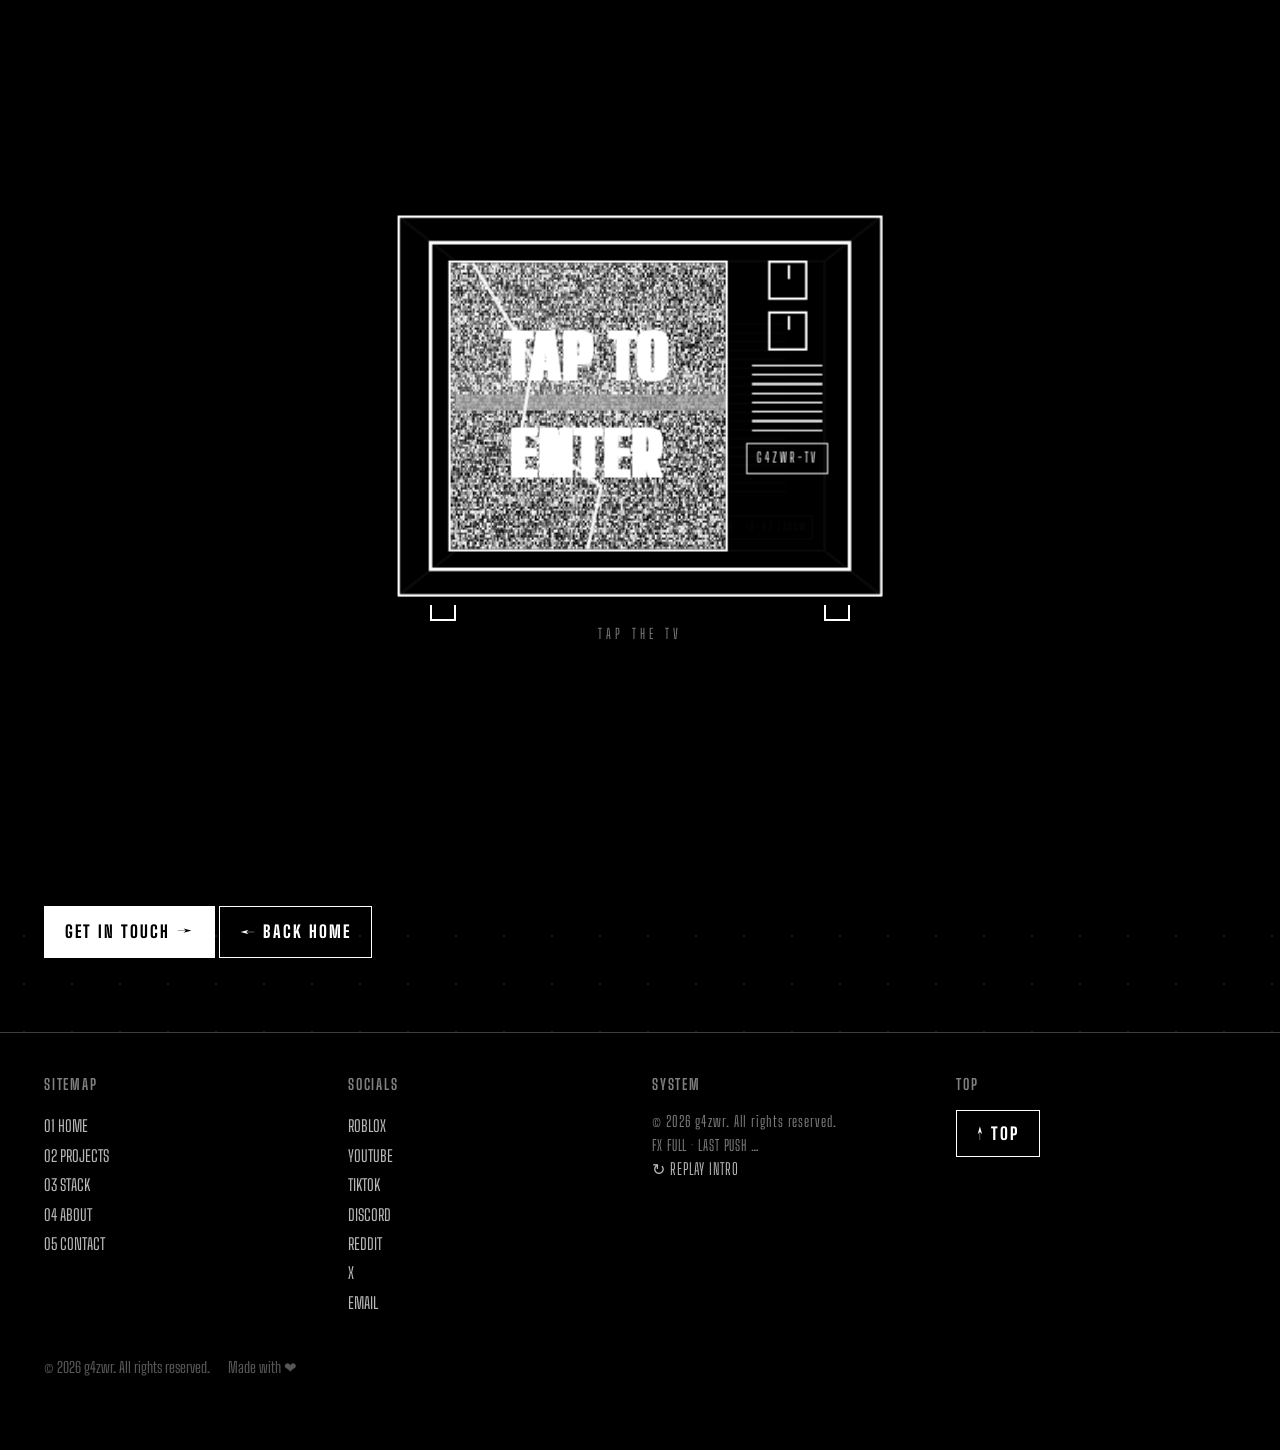
==== about/index.html @ 2f765b9e "Rebuild the site as a multi-page experience Bring in the newer local copy of the site: about/contact" ====
<!DOCTYPE html>
<html lang="en" data-fx="full">
<head>
<meta charset="utf-8">
<meta name="viewport" content="width=device-width,initial-scale=1">
<title>About — g4zwr</title>
<meta name="description" content="Bio, fast facts and GitHub-derived log for g4zwr.">
<link rel="canonical" href="/about/">
<meta name="theme-color" content="#000">
<meta property="og:type" content="website">
<meta property="og:title" content="About — g4zwr">
<meta property="og:description" content="Roblox systems in Luau, music, 2D/3D art.">
<meta property="og:image" content="/assets/img/og-image.png">
<meta property="og:url" content="/about/">
<meta name="twitter:card" content="summary_large_image">
<meta name="twitter:title" content="About — g4zwr">
<meta name="twitter:description" content="Roblox systems in Luau, music, 2D/3D art.">
<meta name="twitter:image" content="/assets/img/og-image.png">
<script type="application/ld+json">{"@context":"https://schema.org","@type":"Person","name":"g4zwr","alternateName":"gaze","jobTitle":"Gamedev","url":"/","sameAs":["https://www.roblox.com/users/10841765037","https://www.youtube.com/@g4zwr","https://www.tiktok.com/@g4zwr","https://discord.com/users/1296500534739734530","https://www.reddit.com/user/g4zwr","https://x.com/g4zwr_","mailto:g4zwr@duck.com"]}</script>
<script>try{if(sessionStorage.getItem("g4_trans"))document.documentElement.classList.add("g4-in");}catch(e){}</script>
<noscript><style>html.g4-in body::before{display:none!important}</style></noscript>
<link rel="icon" type="image/svg+xml" href="/assets/img/favicon.svg">
<link rel="preconnect" href="https://fonts.googleapis.com">
<link rel="preconnect" href="https://fonts.gstatic.com" crossorigin>
<link rel="preload" as="style" href="https://fonts.googleapis.com/css2?family=Big+Shoulders+Display:wght@700;800;900&family=Big+Shoulders+Text:wght@400;500;600&family=Space+Mono:wght@400;700&display=swap">
<link rel="stylesheet" href="https://fonts.googleapis.com/css2?family=Big+Shoulders+Display:wght@700;800;900&family=Big+Shoulders+Text:wght@400;500;600&family=Space+Mono:wght@400;700&display=swap">
<link rel="stylesheet" href="/assets/css/site.css">
</head>
<body data-page="about">
<a class="skip" href="#main">SKIP TO CONTENT</a>
<div id="ariaLive" class="sr" aria-live="polite"></div>
<div id="progress"></div>
<div id="crt" aria-hidden="true"></div>
<canvas id="sky" aria-hidden="true"></canvas>
<div id="frame" aria-hidden="true"><i></i><i></i><i></i><i></i></div>
<span class="fcoord" id="fTL">G4ZWR // ABOUT</span><span class="fcoord" id="fTR">B/W SIGNAL</span>
<span class="fcoord" id="fBL">GAZE</span><span class="fcoord" id="fBR">SCROLL 000%</span>

<header id="hud">
  <a class="logo" href="/" aria-label="g4zwr home"><b class="glitch" data-text="G4ZWR">G4ZWR</b><small>// GAZE</small></a>
  <nav id="mainnav" aria-label="Primary">
    <a href="/" >01 HOME</a><a href="/projects/">02 PROJECTS</a><a href="/stack/">03 STACK</a><a href="/about/" aria-current="page">04 ABOUT</a><a href="/contact/">05 CONTACT</a>
  </nav>
  <div class="hstat">
    <span class="clock num" id="clock">00:00:00</span>
    <button class="hbtn" id="fxBtn" aria-label="Cycle FX mode">FX FULL</button>
    <button class="hbtn" id="sndBtn" aria-label="Play or pause sound">SOUND</button>
    <canvas id="vuMini" width="34" height="14" aria-hidden="true"></canvas>
    <button class="hbtn" id="hamb" aria-label="Open menu" aria-expanded="false">☰</button>
  </div>
</header>
<canvas id="specEdge" aria-hidden="true"></canvas>
<div id="mmenu" role="dialog" aria-label="Menu">
  <a class="big" href="/">01 HOME <small>boot gate + hub</small> →</a>
  <a class="big" href="/projects/">02 PROJECTS <small>all repos</small> →</a>
  <a class="big" href="/stack/">03 STACK <small>tools dossier</small> →</a>
  <a class="big" href="/about/">04 ABOUT <small>bio + log</small> →</a>
  <a class="big" href="/contact/">05 CONTACT <small>channels</small> →</a>
  <p class="meta" id="mLatest">LATEST: …</p>
  <p class="meta num" id="mTime">00:00:00</p>
</div>

<!-- GATE: first visit per session only (tv-gate.js). Real 3D: 6 CSS-3D faces. -->
<div id="gate" role="button" tabindex="0" aria-label="Tap to enter the g4zwr site">
  <div class="tvscene"><div class="tv" id="tvBox">
    <div class="face f-front"><div class="bezel">
      <div class="screen"><canvas id="tvstatic" width="160" height="120"></canvas>
        <div class="tear"></div><div class="vhold"></div><div class="scan"></div><div class="glass"></div>
        <svg style="position:absolute;inset:0;width:100%;height:100%" viewBox="0 0 100 100" preserveAspectRatio="none" aria-hidden="true"><polyline points="8,0 30,34 26,58 55,78 50,100" fill="none" stroke="#fff" stroke-width="1.2" opacity="0.9"/></svg>
        <div class="tvtxt glitch" data-text="TAP TO ENTER">TAP TO ENTER</div>
      </div>
      <div class="side"><div class="knob"></div><div class="knob"></div><div class="slits"></div><div class="plate">G4ZWR-TV</div></div>
    </div></div>
    <div class="face f-back"><div class="vent"></div><div class="plate" style="position:absolute;bottom:12px;left:12px">MODEL G4-01 · B/W</div></div>
    <div class="face f-right"></div><div class="face f-left"></div>
    <div class="face f-top"><div class="ant"></div><div class="ant ant2"></div></div>
    <div class="face f-bottom"></div>
  </div></div>
  <div class="feet" aria-hidden="true" style="position:relative;width:min(70vw,420px)"><i></i><i></i></div>
  <p id="gateCap">TAP THE TV</p>
  <div class="speedlines" aria-hidden="true"></div>
</div>

<div id="pagewrap">
<main id="main">
<div class="wrap">
<p class="lbl">04 · DECRYPT // ABOUT</p>
<h1 class="glitch" data-text="ABOUT">ABOUT</h1>
<p class="tall" style="font-size:30px">Gamedev, mostly Roblox &amp; Luau. Based wherever the WiFi is decent.</p>
<section class="blk"><h2 class="reveal">WHAT I DO</h2>
<div class="grid12">
<div class="panel" style="grid-column:span 3"><h3>ROBLOX &amp; LUAU</h3><p>Game systems in Luau.</p></div>
<div class="panel" style="grid-column:span 3"><h3>FL STUDIO</h3><p>Music on PC and mobile.</p></div>
<div class="panel" style="grid-column:span 3"><h3>2D / 3D ART</h3><p>Drawing and animating.</p></div>
<div class="panel" style="grid-column:span 3"><h3>WINDOWS + ARCH</h3><p>Daily driver + secondary, btw.</p></div>
</div></section>
<section class="blk"><h2 class="reveal">GITHUB LOG</h2><div class="projGrid" id="ghLog"><div class="skel"></div></div></section>
<p><a class="btn solid" href="/contact/">GET IN TOUCH →</a> <a class="btn" href="/">← BACK HOME</a></p>
</div>
</main>

<nav id="railL" aria-label="Sections"></nav>

<div id="dock" role="region" aria-label="Now playing">
  <div class="dhead"><span>♪ TETO-LAIRAC · LOOP</span><span id="dTime" class="num">00:00 / 00:00</span></div>
  <canvas id="dockViz" width="340" height="64"></canvas>
  <div class="drow"><button id="dPlay" aria-label="Play or pause">▶</button><button id="dMute" aria-label="Mute">MUTE</button>
    <div id="seek" role="slider" aria-label="Seek" tabindex="0"><div id="seekFill"></div><span id="seekTip"></span></div></div>
  <div class="drow"><label class="meta" for="vol">VOL</label><input id="vol" type="range" min="0" max="1" step="0.01" value="0.8">
    <button id="dViz" aria-label="Cycle visualizer mode">VIZ: SCOPE</button></div>
  <button id="tapStart">▶ TAP TO START SOUND</button>
</div>
<div id="ticker"><span id="tickerIn">G4ZWR · </span></div>

<footer><div class="wrap">
  <div class="fcols">
    <div><p class="lbl">SITEMAP</p><p><a href="/">01 HOME</a><br><a href="/projects/">02 PROJECTS</a><br><a href="/stack/">03 STACK</a><br><a href="/about/">04 ABOUT</a><br><a href="/contact/">05 CONTACT</a></p></div>
    <div><p class="lbl">SOCIALS</p><p id="footSoc"><a href="https://www.roblox.com/users/10841765037" target="_blank" rel="noopener">ROBLOX</a><br><a href="https://www.youtube.com/@g4zwr" target="_blank" rel="noopener">YOUTUBE</a><br><a href="https://www.tiktok.com/@g4zwr" target="_blank" rel="noopener">TIKTOK</a><br><a href="https://discord.com/users/1296500534739734530" target="_blank" rel="noopener">DISCORD</a><br><a href="https://www.reddit.com/user/g4zwr" target="_blank" rel="noopener">REDDIT</a><br><a href="https://x.com/g4zwr_" target="_blank" rel="noopener">X</a><br><a href="mailto:g4zwr@duck.com">EMAIL</a></p></div>
    <div><p class="lbl">SYSTEM</p><p class="meta num">© <span class="yr">2026</span> g4zwr. All rights reserved.<br>FX <span id="footFx">FULL</span> · <span id="footPush">LAST PUSH …</span><br><a href="/" id="replayIntro">↻ REPLAY INTRO</a></p></div>
    <div><p class="lbl">TOP</p><p><button class="btn" onclick="scrollTo({top:0,behavior:'smooth'})">↑ TOP</button></p></div>
  </div>
  <div class="fine"><span>© <span class="yr">2026</span> g4zwr. All rights reserved.</span><span>Made with ❤</span></div>
</div></footer>
<button class="hbtn" id="toTop">↑ TOP</button>
</div><!-- /pagewrap -->

<canvas id="fxTrans" aria-hidden="true"></canvas>
<div id="transBoot" aria-hidden="true"><div class="bw tall">BOOT</div><div id="transBar"><div id="transBarFill"></div></div><div class="term"></div></div>
<div id="flash" aria-hidden="true"></div>
<audio id="bgm" src="/assets/audio/teto-lairac.mp3" loop preload="auto"></audio>

<script defer src="/assets/js/core.js"></script>
<script defer src="/assets/js/glitch.js"></script>
<script defer src="/assets/js/fx.js"></script>
<script defer src="/assets/js/github.js"></script>
<script defer src="/assets/js/audio.js"></script>
<script defer src="/assets/js/viz.js"></script>
<script defer src="/assets/js/sky.js"></script>
<script defer src="/assets/js/transition.js"></script>
<script defer src="/assets/js/tv-gate.js"></script>
<script defer src="/assets/js/ascii.js"></script>
<script defer src="/assets/js/carousel.js"></script>
<script defer src="/assets/js/nav.js"></script>
<script defer src="/assets/js/pages.js"></script>
<script defer src="/assets/js/boot.js"></script>
</body>
</html>
---- assets/css/site.css ----
/* G4ZWR site.css — strict black & white, square corners, tall type.
   Tokens / layout / components / glitch utilities / chrome (header, frame,
   rails, dock, ticker, footer) / tv gate / carousels / ascii / cards. */
:root{
  --bg:#000; --fg:#fff;
  --dim72:rgba(255,255,255,.72); --dim50:rgba(255,255,255,.5); --dim34:rgba(255,255,255,.34);
  --b12:rgba(255,255,255,.12); --b24:rgba(255,255,255,.24); --b40:rgba(255,255,255,.4);
  --pnl:rgba(255,255,255,.035); --pnl-h:rgba(255,255,255,.06); --pnl-a:rgba(255,255,255,.1);
  --head-h:64px; --tick-h:28px; --frame:14px;
  --font-d:"Big Shoulders Display","Arial Narrow",Impact,sans-serif;
  --font-t:"Big Shoulders Text","Arial Narrow",Arial,sans-serif;
  --font-m:"Space Mono",ui-monospace,Menlo,monospace;
  --maxw:1240px; --gut:24px;
}
*{box-sizing:border-box;border-radius:0!important}
html{background:#000;color-scheme:dark}
html,body{margin:0;padding:0}
body{
  background:var(--bg); color:var(--fg);
  font-family:var(--font-t); font-size:19px; line-height:1.55;
  overflow-x:hidden; min-height:100svh;
  background-image:radial-gradient(rgba(255,255,255,.10) 1px, transparent 1.4px);
  background-size:48px 48px;
}
/* pre-paint cover for IN transition (set by inline head script via html.g4-in) */
html.g4-in body::before{content:"";position:fixed;inset:0;background:#000;z-index:2000}
::selection{background:#fff;color:#000}
a{color:#fff}
:focus-visible{outline:2px solid #fff;outline-offset:2px}
.skip{position:fixed;left:12px;top:-60px;z-index:3000;background:#fff;color:#000;
  font-family:var(--font-d);font-weight:800;letter-spacing:.1em;padding:8px 14px;text-decoration:none}
.skip:focus{top:8px}
/* ---------- type ---------- */
h1,h2,h3,h4,.tall,nav,.btn,.lbl,.card-t,.tvtxt,.marq{
  font-family:var(--font-d);text-transform:uppercase;font-stretch:condensed}
h1{font-size:clamp(56px,9vw,130px);line-height:.92;margin:0;font-weight:900;letter-spacing:.01em}
h2{font-size:clamp(36px,6vw,72px);line-height:.95;margin:0 0 18px;font-weight:800}
h3{font-size:26px;margin:0 0 10px;font-weight:800;letter-spacing:.03em}
p{margin:0 0 14px;color:var(--dim72);font-size:19px}
.lbl{font-size:15px;letter-spacing:.12em;color:var(--dim50);font-weight:700}
.num{font-variant-numeric:tabular-nums}
code,pre,.mono{font-family:var(--font-m)!important;text-transform:none}
/* ---------- layout ---------- */
.wrap{max-width:var(--maxw);margin:0 auto;padding:0 var(--gut)}
main{display:block;padding:calc(var(--head-h) + 34px) 0 60px;position:relative;z-index:2}
main:focus{outline:none}
.grid12{display:grid;grid-template-columns:repeat(12,1fr);gap:var(--gut)}
section.blk{position:relative;padding:56px 0;content-visibility:auto;contain-intrinsic-size:auto 600px}
.sec-head{display:flex;align-items:baseline;gap:16px;margin-bottom:22px}
.sec-idx{font-family:var(--font-d);font-weight:800;letter-spacing:.12em;font-size:16px;
  border:1px solid var(--b40);padding:4px 10px;white-space:nowrap}
.sec-num{position:absolute;right:0;top:6px;font-family:var(--font-d);font-weight:900;
  font-size:clamp(90px,14vw,190px);line-height:1;color:transparent;
  -webkit-text-stroke:1px rgba(255,255,255,.10);opacity:1;pointer-events:none;user-select:none}
/* film grain overlay on big areas */
.grainy{position:relative}
.grainy::after{content:"";position:absolute;inset:0;pointer-events:none;opacity:.05;
  background-image:url("data:image/svg+xml,%3Csvg xmlns='http://www.w3.org/2000/svg' width='120' height='120'%3E%3Cfilter id='n'%3E%3CfeTurbulence baseFrequency='0.9'/%3E%3C/filter%3E%3Crect width='120' height='120' filter='url(%23n)' opacity='0.9'/%3E%3C/svg%3E")}
/* ---------- header ---------- */
#progress{position:fixed;top:0;left:0;height:2px;background:#fff;width:0;z-index:1200}
header#hud{position:fixed;top:0;left:0;right:0;height:var(--head-h);z-index:1000;
  background:rgba(0,0,0,.92);border-bottom:1px solid var(--b24);
  display:flex;align-items:center;gap:18px;padding:0 18px}
.logo{display:flex;align-items:baseline;gap:8px;text-decoration:none;color:#fff}
.logo b{font-family:var(--font-d);font-weight:900;font-size:26px;letter-spacing:.06em}
.logo small{font-family:var(--font-d);font-size:12px;letter-spacing:.2em;color:var(--dim50)}
nav#mainnav{display:flex;gap:4px;margin:0 auto}
nav#mainnav a{font-family:var(--font-d);font-weight:700;font-size:17px;letter-spacing:.1em;
  color:#fff;text-decoration:none;padding:8px 12px;border:1px solid transparent;position:relative}
nav#mainnav a:hover{border-color:var(--b40)}
nav#mainnav a[aria-current="page"]{background:#fff;color:#000;clip-path:polygon(0 0,100% 0,100% calc(100% - 10px),calc(100% - 10px) 100%,0 100%)}
.hstat{display:flex;align-items:center;gap:10px;margin-left:auto}
.clock{font-family:var(--font-d);font-weight:700;letter-spacing:.1em;font-size:15px;font-variant-numeric:tabular-nums}
.hbtn{font-family:var(--font-d);font-weight:700;font-size:13px;letter-spacing:.12em;
  background:transparent;color:#fff;border:1px solid var(--b40);padding:7px 10px;cursor:pointer}
.hbtn:hover{background:#fff;color:#000}
.hbtn[aria-pressed="true"]{background:#fff;color:#000}
#vuMini{width:34px;height:14px;border:1px solid var(--b24);display:inline-block}
/* spectrum edge hanging from header */
#specEdge{position:fixed;top:var(--head-h);left:0;right:0;height:16px;z-index:999;pointer-events:none;
  -webkit-mask-image:linear-gradient(#000,transparent);mask-image:linear-gradient(#000,transparent);opacity:.8}
#hamb{display:none}
/* ---------- frame ---------- */
#frame{position:fixed;inset:var(--frame);border:1px solid var(--b12);z-index:900;pointer-events:none}
#frame i{position:absolute;width:14px;height:14px;border:2px solid #fff}
#frame i:nth-child(1){top:-2px;left:-2px;border-right:0;border-bottom:0}
#frame i:nth-child(2){top:-2px;right:-2px;border-left:0;border-bottom:0}
#frame i:nth-child(3){bottom:-2px;left:-2px;border-right:0;border-top:0}
#frame i:nth-child(4){bottom:-2px;right:-2px;border-left:0;border-top:0}
.fcoord{position:fixed;z-index:901;font-family:var(--font-d);font-size:11px;letter-spacing:.18em;
  color:var(--dim34);pointer-events:none;font-variant-numeric:tabular-nums}
#fTL{top:18px;left:22px}#fTR{top:18px;right:22px}#fBL{bottom:32px;left:22px}#fBR{bottom:32px;right:22px}
/* ---------- rails ---------- */
#railL{position:fixed;top:50%;transform:translateY(-50%);z-index:900;display:flex;flex-direction:column;gap:8px;left:26px}
#railL a{font-family:var(--font-d);font-size:13px;letter-spacing:.12em;color:var(--dim50);
  text-decoration:none;border:1px solid var(--b12);padding:5px 8px;text-align:center}
#railL a.on{background:#fff;color:#000}
@media(max-width:1100px){#railL{display:none}}
/* ---------- CRT overlay ---------- */
#crt{position:fixed;inset:0;z-index:800;pointer-events:none;opacity:.55;
  background:repeating-linear-gradient(0deg,rgba(255,255,255,.05) 0 1px,transparent 1px 3px);}
#crt::after{content:"";position:absolute;inset:0;
  background:radial-gradient(ellipse at center,transparent 55%,rgba(0,0,0,.55) 100%)}
html[data-fx="lite"] #crt,html[data-fx="off"] #crt{display:none}
/* ---------- sky / transition canvases ---------- */
#sky{position:fixed;inset:0;z-index:0;width:100%;height:100%}
#fxTrans{position:fixed;inset:0;z-index:1500;display:none}
#flash{position:fixed;inset:0;background:#fff;opacity:0;z-index:1600;pointer-events:none}
/* ---------- dock ---------- */
#dock{position:fixed;left:26px;bottom:calc(var(--tick-h) + 12px);width:340px;z-index:1000;
  background:rgba(0,0,0,.92);border:1px solid var(--b40)}
#dock .dhead{font-family:var(--font-d);font-weight:800;font-size:14px;letter-spacing:.12em;
  padding:8px 12px;border-bottom:1px solid var(--b24);display:flex;justify-content:space-between}
#dock canvas{width:100%;height:64px;display:block;background:#000}
#dock .drow{display:flex;align-items:center;gap:8px;padding:8px 12px}
#dock button{background:transparent;border:1px solid var(--b40);color:#fff;cursor:pointer;
  font-family:var(--font-d);font-weight:700;font-size:13px;padding:5px 9px;letter-spacing:.08em}
#dock button:hover{background:#fff;color:#000}
#seek{flex:1;height:8px;border:1px solid var(--b40);position:relative;cursor:pointer;background:#000}
#seekFill{position:absolute;left:0;top:0;bottom:0;background:#fff;width:0}
#seekTip{position:absolute;bottom:12px;transform:translateX(-50%);background:#fff;color:#000;
  font-family:var(--font-d);font-size:12px;padding:1px 6px;display:none;white-space:nowrap}
#seek:hover #seekTip{display:block}
#vol{width:70px;accent-color:#fff}
#tapStart{display:none;margin:8px 12px 12px;width:calc(100% - 24px);padding:10px;
  border:1px solid #fff;background:transparent;color:#fff;cursor:pointer;
  font-family:var(--font-d);font-weight:800;letter-spacing:.14em;animation:pulse 1s steps(2) infinite}
@keyframes pulse{50%{background:#fff;color:#000}}
@media(max-width:640px){#dock{width:auto;right:12px;left:12px}}
/* ---------- ticker ---------- */
#ticker{position:fixed;left:0;right:0;bottom:0;height:var(--tick-h);z-index:1000;
  background:#000;border-top:1px solid var(--b24);overflow:hidden;white-space:nowrap;
  font-family:var(--font-d);font-size:14px;letter-spacing:.12em}
#tickerIn{display:inline-block;padding-left:100%;animation:tick 30s linear infinite}
@keyframes tick{to{transform:translateX(-100%)}}
/* ---------- footer ---------- */
footer{border-top:1px solid var(--b24);position:relative;z-index:2;background:#000;padding:40px 0 70px}
.fcols{display:grid;grid-template-columns:repeat(4,1fr);gap:var(--gut)}
@media(max-width:800px){.fcols{grid-template-columns:1fr 1fr}}
.fcols a{color:var(--dim72);text-decoration:none;font-size:16px}
.fcols a:hover{color:#fff}
.fine{margin-top:26px;color:var(--dim34);font-size:15px;display:flex;gap:18px;flex-wrap:wrap}
/* ---------- buttons / cards / chips ---------- */
.btn{display:inline-block;font-weight:800;letter-spacing:.12em;font-size:17px;text-decoration:none;
  border:1px solid #fff;padding:12px 20px;background:transparent;color:#fff;cursor:pointer}
.btn:hover{background:#fff;color:#000}
.btn.solid{background:#fff;color:#000}
.panel{background:var(--pnl);border:1px solid var(--b12);padding:20px}
.panel:hover{background:var(--pnl-h)}
.chip{font-family:var(--font-d);font-weight:700;font-size:13px;letter-spacing:.1em;
  border:1px solid var(--b24);padding:4px 10px;color:var(--dim72);background:transparent;cursor:pointer;text-decoration:none;display:inline-block}
.chip.on{background:#fff;color:#000;border-color:#fff}
.card{background:var(--pnl);border:1px solid var(--b24);padding:18px;position:relative}
.card:hover{background:var(--pnl-h);border-color:var(--b40)}
.card-t{font-size:24px;font-weight:800;letter-spacing:.02em;margin:0 0 8px}
.meta{font-size:15px;color:var(--dim50);letter-spacing:.06em;font-family:var(--font-d)}
/* marquee separator bands */
.marq{border-top:1px solid var(--b24);border-bottom:1px solid var(--b24);overflow:hidden;
  white-space:nowrap;padding:10px 0;font-size:22px;font-weight:800;letter-spacing:.14em}
.marq>span{display:inline-block;padding-left:20px;animation:tick 22s linear infinite}
.marq.rev>span{animation-direction:reverse}
/* skeletons: animated static-noise tiles, never blank */
.skel{position:relative;overflow:hidden;border:1px solid var(--b12);min-height:120px;
  background:#000 repeating-conic-gradient(rgba(255,255,255,.07) 0 .0001turn, transparent .0002turn .0004turn);
  background-size:9px 9px;animation:sk 0.5s steps(3) infinite}
@keyframes sk{33%{filter:invert(1)}66%{filter:none;transform:translateX(2px)}}
/* ---------- glitch toolkit ---------- */
.glitch{position:relative;display:inline-block}
.glitch::before,.glitch::after{content:attr(data-text);position:absolute;left:0;top:0;width:100%;
  overflow:hidden;mix-blend-mode:difference;pointer-events:none;opacity:0}
.glitch.go::before{opacity:1;color:#fff;background:#000;animation:gl1 .22s steps(2) 2}
.glitch.go::after{opacity:1;color:#000;background:#fff;animation:gl2 .22s steps(2) 2}
@keyframes gl1{0%{clip-path:inset(10% 0 60% 0);transform:translate(-8px,2px)}
  50%{clip-path:inset(55% 0 12% 0);transform:translate(10px,-2px)}100%{clip-path:inset(30% 0 40% 0);transform:none}}
@keyframes gl2{0%{clip-path:inset(60% 0 8% 0);transform:translate(8px,-2px)}
  50%{clip-path:inset(8% 0 70% 0);transform:translate(-10px,2px)}100%{clip-path:inset(40% 0 30% 0);transform:none}}
.inv{filter:invert(1)}
/* ---------- reveal ---------- */
.reveal{opacity:0;transform:translateY(26px);filter:blur(6px);transition:opacity .6s,transform .6s,filter .6s}
.reveal.in{opacity:1;transform:none;filter:none}
/* ---------- carousels ---------- */
.car{overflow-x:auto;scroll-snap-type:x mandatory;display:flex;gap:18px;padding:30px max(calc(50% - 130px),24px);
  scrollbar-width:none;outline-offset:4px}
.car::-webkit-scrollbar{display:none}
.car .cc{scroll-snap-align:center;flex:0 0 auto;width:var(--cw,260px);
  transform:rotate(calc(var(--s,0)* -5deg)) translateY(calc(var(--t,1)*10px)) scale(calc(1.12 - var(--t,1)*.24));
  opacity:calc(1 - var(--t,1)*.6);transition:transform .25s,opacity .25s}
.car .cc.active{border-color:#fff}
/* ---------- hero ---------- */
.hero{min-height:100svh;display:grid;grid-template-columns:repeat(12,1fr);gap:var(--gut);align-items:center;position:relative}
.heroL{grid-column:1/9}.heroR{grid-column:9/13}
@media(max-width:900px){.heroL,.heroR{grid-column:1/-1}}
.giant{font-size:clamp(90px,15vw,240px);font-weight:900;line-height:.88;letter-spacing:.01em}
.ghost{-webkit-text-stroke:1px rgba(255,255,255,.35);color:transparent;position:absolute;pointer-events:none}
.aka{letter-spacing:.6em;font-size:20px;font-weight:700}
.typeq{font-size:22px;min-height:2.2em}
.caret{display:inline-block;width:.6em;height:1.1em;background:#fff;vertical-align:-2px;animation:blink 1s steps(1) infinite}
@keyframes blink{50%{opacity:0}}
.idcard{border:1px solid var(--b40);background:rgba(0,0,0,.75);font-size:16px}
.idcard table{width:100%;border-collapse:collapse}
.idcard td{border-bottom:1px solid var(--b12);padding:7px 12px;vertical-align:top}
.idcard td:first-child{font-family:var(--font-d);letter-spacing:.12em;font-size:13px;color:var(--dim50);width:38%}
.blink{animation:blink 1.2s steps(1) infinite}
#heroViz{position:absolute;left:0;right:0;bottom:0;height:38vh;opacity:.3;pointer-events:none;
  -webkit-mask-image:linear-gradient(transparent,#000);mask-image:linear-gradient(transparent,#000)}
.scrollcue{position:absolute;bottom:calc(38vh + 10px);left:50%;transform:translateX(-50%);
  font-family:var(--font-d);letter-spacing:.3em;font-size:13px;color:var(--dim50)}
/* ---------- TV gate: REAL 3D box (6 faces) ---------- */
#gate{position:fixed;inset:0;z-index:1800;background:#000;display:flex;flex-direction:column;
  align-items:center;justify-content:center;gap:18px;cursor:pointer;overflow:hidden}
#gate[hidden]{display:none}
.tvscene{perspective:1100px;width:min(70vw,420px);height:min(56vw,330px)}
.tv{position:relative;width:100%;height:100%;transform-style:preserve-3d;will-change:transform;
  animation:floaty 6s ease-in-out infinite}
@keyframes floaty{50%{transform:translateY(-10px) rotateY(4deg)}}
.tv .face{position:absolute;background:rgba(0,0,0,.96);border:2px solid #fff}
.f-front{inset:0;transform:translateZ(calc(min(70vw,420px)*0.35))}
.f-back{inset:0;transform:rotateY(180deg) translateZ(calc(min(70vw,420px)*0.35))}
.f-right{top:0;bottom:0;width:calc(min(70vw,420px)*0.7);right:calc(min(70vw,420px)*-0.35);transform:rotateY(90deg)}
.f-left{top:0;bottom:0;width:calc(min(70vw,420px)*0.7);left:calc(min(70vw,420px)*-0.35);transform:rotateY(-90deg)}
.f-top{left:0;right:0;height:calc(min(70vw,420px)*0.7);top:calc(min(70vw,420px)*-0.35);transform:rotateX(90deg)}
.f-bottom{left:0;right:0;height:calc(min(70vw,420px)*0.7);bottom:calc(min(70vw,420px)*-0.35);transform:rotateX(-90deg)}
.bezel{position:absolute;inset:6%;border:3px solid #fff;display:flex}
.screen{position:relative;width:70%;margin:4%;border:2px solid #fff;border-radius:12px;overflow:hidden;background:#000}
.screen canvas{width:100%;height:100%;display:block;image-rendering:pixelated}
.screen .scan{position:absolute;inset:0;background:repeating-linear-gradient(0deg,rgba(255,255,255,.12) 0 1px,transparent 1px 3px);pointer-events:none}
.screen .glass{position:absolute;inset:0;background:radial-gradient(ellipse at 30% 20%,rgba(255,255,255,.14),transparent 55%);pointer-events:none}
.screen .tear{position:absolute;left:0;right:0;height:14px;background:rgba(255,255,255,.35);mix-blend-mode:difference}
.screen .vhold{position:absolute;left:0;right:0;height:34px;background:rgba(255,255,255,.18)}
.tvtxt{position:absolute;inset:0;display:flex;align-items:center;justify-content:center;text-align:center;
  font-weight:900;font-size:clamp(28px,6vw,54px);letter-spacing:.04em;text-shadow:2px 0 #fff,-2px 0 #fff}
.side{width:22%;margin:4% 4% 4% 0;display:flex;flex-direction:column;align-items:center;gap:10px}
.knob{width:34px;height:34px;border:2px solid #fff;border-radius:50%;position:relative}
.knob::after{content:"";position:absolute;left:50%;top:2px;width:2px;height:12px;background:#fff}
.slits{width:80%;height:60px;background:repeating-linear-gradient(0deg,#fff 0 2px,transparent 2px 8px);opacity:.8}
.plate{font-family:var(--font-d);font-size:12px;letter-spacing:.2em;border:1px solid #fff;padding:3px 8px}
.ant{position:absolute;top:-70px;left:50%;width:2px;height:80px;background:#fff;transform-origin:bottom;transform:rotate(-24deg)}
.ant2{transform:rotate(30deg) skewX(-18deg);height:52px;top:-44px}/* snapped + bent */
.vent{position:absolute;inset:20% 10%;background:repeating-linear-gradient(0deg,#fff 0 2px,transparent 2px 10px);opacity:.5}
.feet{position:absolute;bottom:-16px;width:100%;display:flex;justify-content:space-between}
.feet i{width:26px;height:16px;border:2px solid #fff;border-top:0}
#gateCap{font-family:var(--font-d);letter-spacing:.3em;font-size:14px;color:var(--dim50)}
.speedlines{position:absolute;inset:-20%;background:repeating-conic-gradient(from 0deg at 50% 50%,#fff 0 .15deg,transparent .15deg 6deg);
  opacity:0;pointer-events:none;-webkit-mask-image:radial-gradient(transparent 30%,#000 75%);mask-image:radial-gradient(transparent 30%,#000 75%)}
/* ---------- ascii / spec ---------- */
.asciiWrap{display:grid;grid-template-columns:7fr 5fr;gap:var(--gut)}
@media(max-width:900px){.asciiWrap{grid-template-columns:1fr}}
pre#ascii{font-family:var(--font-m);font-size:11px;line-height:1.15;background:#000;
  border:1px solid var(--b40);padding:14px;overflow:hidden;margin:0;user-select:none;
  height:clamp(300px,44vh,440px)} /* explicit height: ascii.js measures this box
    and fits the projection to it, so the shape fills the panel */
.spec{border:1px solid var(--b40);padding:18px;background:rgba(0,0,0,.7)}
.ring{width:64px;height:64px}
/* ---------- projects ---------- */
.toolbar{display:flex;gap:10px;flex-wrap:wrap;align-items:center;margin:18px 0}
.toolbar input[type=search]{background:#000;border:1px solid var(--b40);color:#fff;padding:10px 12px;
  font-family:var(--font-d);letter-spacing:.08em;font-size:15px;min-width:220px}
.projGrid{display:grid;grid-template-columns:repeat(auto-fill,minmax(300px,1fr));gap:18px}
.projGrid.list{grid-template-columns:1fr}
.readmeClip{max-height:170px;overflow:hidden;position:relative}
.readmeClip::after{content:"";position:absolute;left:0;right:0;bottom:0;height:60px;background:linear-gradient(transparent,#000)}
.langbar{display:flex;height:14px;border:1px solid var(--b40);overflow:hidden;margin:10px 0}
.langbar i{display:block;height:100%;background:#fff}
.dot{display:inline-block;width:9px;height:9px;background:#fff;margin-right:6px}
/* ---------- stack pipeline ---------- */
.pipe{display:flex;gap:0;overflow-x:auto;border:1px solid var(--b40)}
.pipe .step{flex:1 0 150px;padding:16px;border-right:1px solid var(--b12);position:relative;min-width:150px}
.pipe .step:hover{background:#fff;color:#000}
.pipe .step:hover *{color:#000!important}
.pipe .step:not(:last-child)::after{content:"→";position:absolute;right:-9px;top:40%;background:#000;
  border:1px solid #fff;padding:0 4px;font-family:var(--font-d);z-index:2}
/* ---------- readme ---------- */
.readme{border:1px solid var(--b24);padding:24px;background:rgba(0,0,0,.6);font-size:18px}
.readme img{max-width:100%;filter:grayscale(1) contrast(1.1)}
.readme pre{background:#0a0a0a;border:1px solid var(--b24);padding:14px;overflow:auto}
.readme code{font-size:15px}
.readme table{border-collapse:collapse;width:100%}
.readme th,.readme td{border:1px solid var(--b24);padding:6px 10px}
/* ---------- mobile menu ---------- */
#mmenu{position:fixed;inset:0;background:#000;z-index:1400;display:none;flex-direction:column;padding:90px 30px 30px;gap:6px}
#mmenu.open{display:flex}
#mmenu a.big{font-family:var(--font-d);font-weight:900;font-size:44px;text-decoration:none;
  border-bottom:1px solid var(--b12);padding:8px 0;display:flex;justify-content:space-between}
#mmenu a.big small{font-size:15px;color:var(--dim50);letter-spacing:.1em}
/* ---------- misc ---------- */
.sr{position:absolute;width:1px;height:1px;overflow:hidden;clip:rect(0 0 0 0)}
#toTop{position:fixed;right:26px;bottom:calc(var(--tick-h) + 12px);z-index:1000;display:none}
.contactRow{display:flex;gap:16px;align-items:center;border:1px solid var(--b24);padding:16px 18px;
  text-decoration:none;transition:transform .15s}
.contactRow:hover{transform:translateX(4px);background:var(--pnl-h);border-color:#fff}
.contactRow svg{width:24px;height:24px;fill:currentColor;flex:0 0 24px}
.statImgs{display:grid;grid-template-columns:repeat(auto-fit,minmax(280px,1fr));gap:18px}
.statImgs img{width:100%;filter:grayscale(1) contrast(1.15);background:#000;border:1px solid var(--b12)}
#transBoot{position:fixed;inset:0;z-index:1501;display:none;align-items:center;justify-content:center;
  flex-direction:column;gap:12px;pointer-events:none}
#transBoot .bw{font-family:var(--font-d);font-weight:900;font-size:clamp(60px,14vw,180px);line-height:1}
#transBoot .term{font-family:var(--font-m);font-size:14px;color:#fff;text-align:left;min-width:min(520px,86vw)}
#transBar{height:10px;border:1px solid #fff;width:min(520px,86vw)}
#transBarFill{height:100%;background:#fff;width:0}
@media(max-width:760px){nav#mainnav{display:none}#hamb{display:inline-block}.fcoord{display:none}}
@media(prefers-reduced-motion:reduce){
  *,*::before,*::after{animation-duration:.01ms!important;transition-duration:.01ms!important}
  .reveal{opacity:1;transform:none;filter:none}
}
html[data-fx="off"] .reveal{opacity:1;transform:none;filter:none}
html[data-fx="off"] #tickerIn{animation:none}
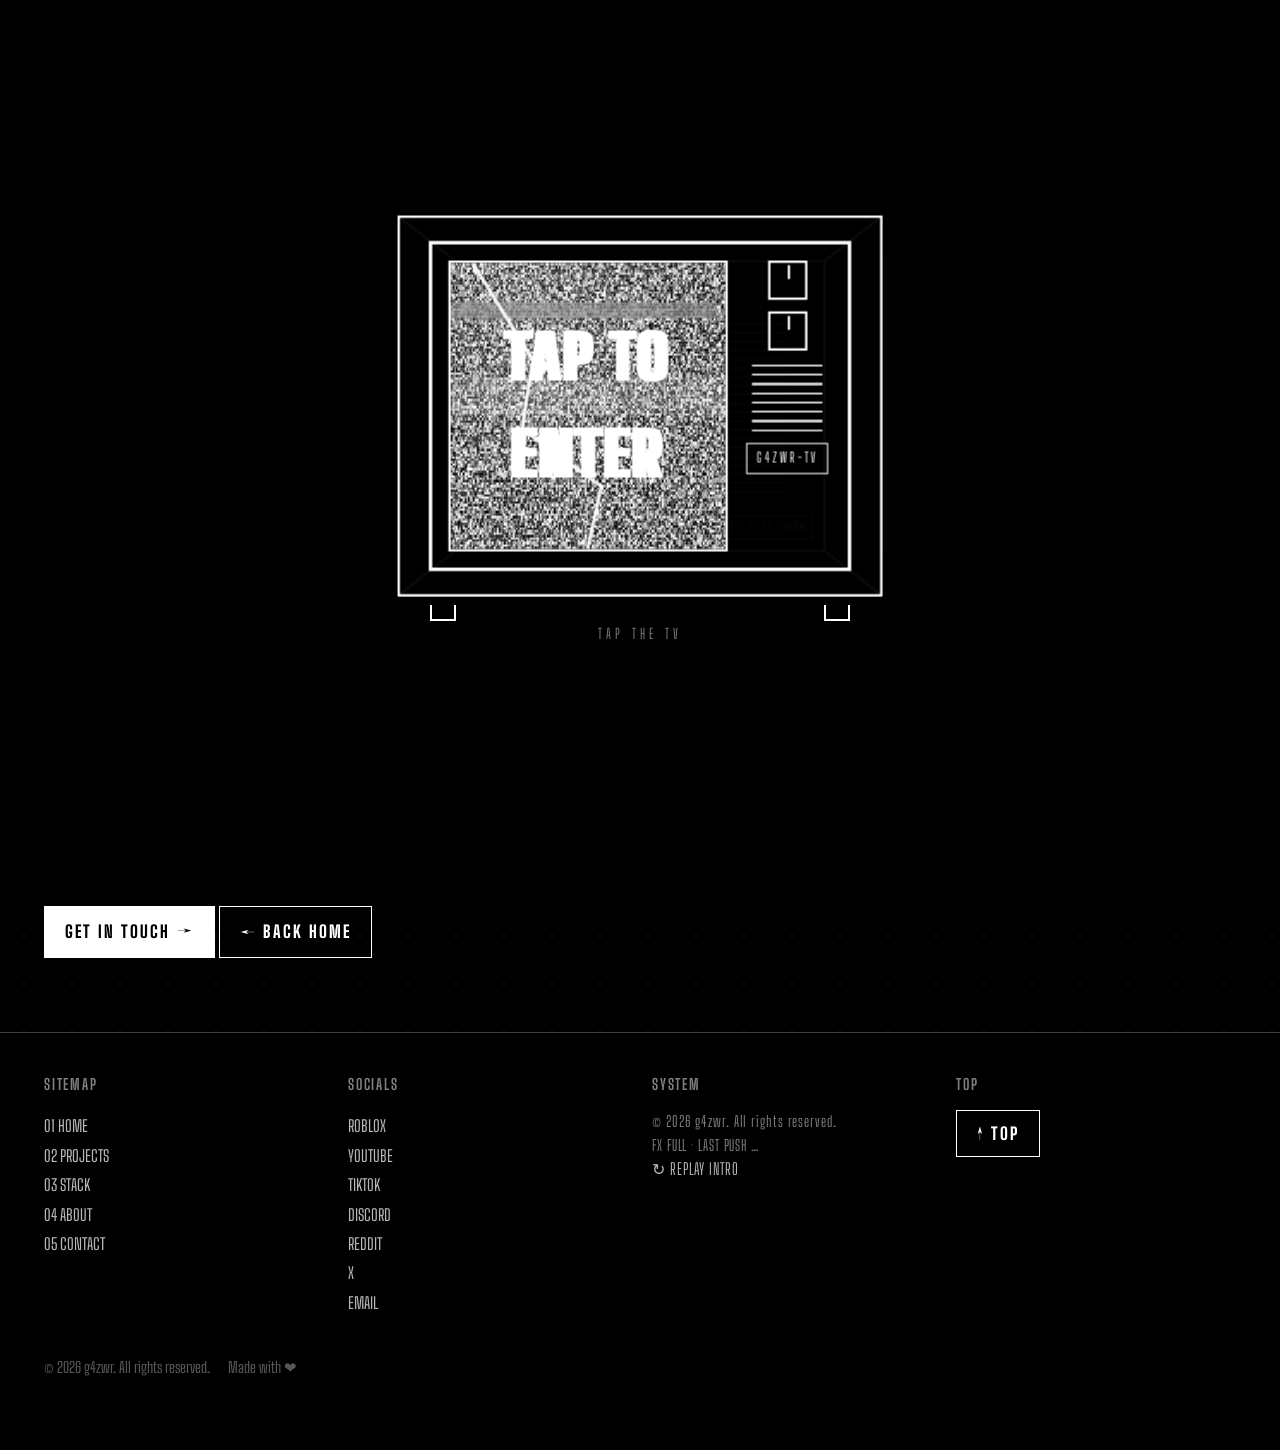
==== commit 76fb4771: "trigger pages rebuild" ====
--- a/about/index.html
+++ b/about/index.html
@@ -16,7 +16,7 @@
 <meta name="twitter:title" content="About — g4zwr">
 <meta name="twitter:description" content="Roblox systems in Luau, music, 2D/3D art.">
 <meta name="twitter:image" content="/assets/img/og-image.png">
-<script type="application/ld+json">{"@context":"https://schema.org","@type":"Person","name":"g4zwr","alternateName":"gaze","jobTitle":"Gamedev","url":"/","sameAs":["https://www.roblox.com/users/10841765037","https://www.youtube.com/@g4zwr","https://www.tiktok.com/@g4zwr","https://discord.com/users/1296500534739734530","https://www.reddit.com/user/g4zwr","https://x.com/g4zwr_","mailto:g4zwr@duck.com"]}</script>
+<script type="application/ld+json">{"@context":"https://schema.org","@type":"Person","name":"g4zwr","alternateName":"gaze","jobTitle":"Gamedev","url":"https://g4zwrr.github.io/","sameAs":["https://www.roblox.com/users/10841765037","https://www.youtube.com/@g4zwr","https://www.tiktok.com/@g4zwr","https://discord.com/users/1296500534739734530","https://www.reddit.com/user/g4zwr","https://x.com/g4zwr_","mailto:g4zwr@duck.com","https://github.com/g4zwrr","https://github.com/g4zwrr"]}</script>
 <script>try{if(sessionStorage.getItem("g4_trans"))document.documentElement.classList.add("g4-in");}catch(e){}</script>
 <noscript><style>html.g4-in body::before{display:none!important}</style></noscript>
 <link rel="icon" type="image/svg+xml" href="/assets/img/favicon.svg">
